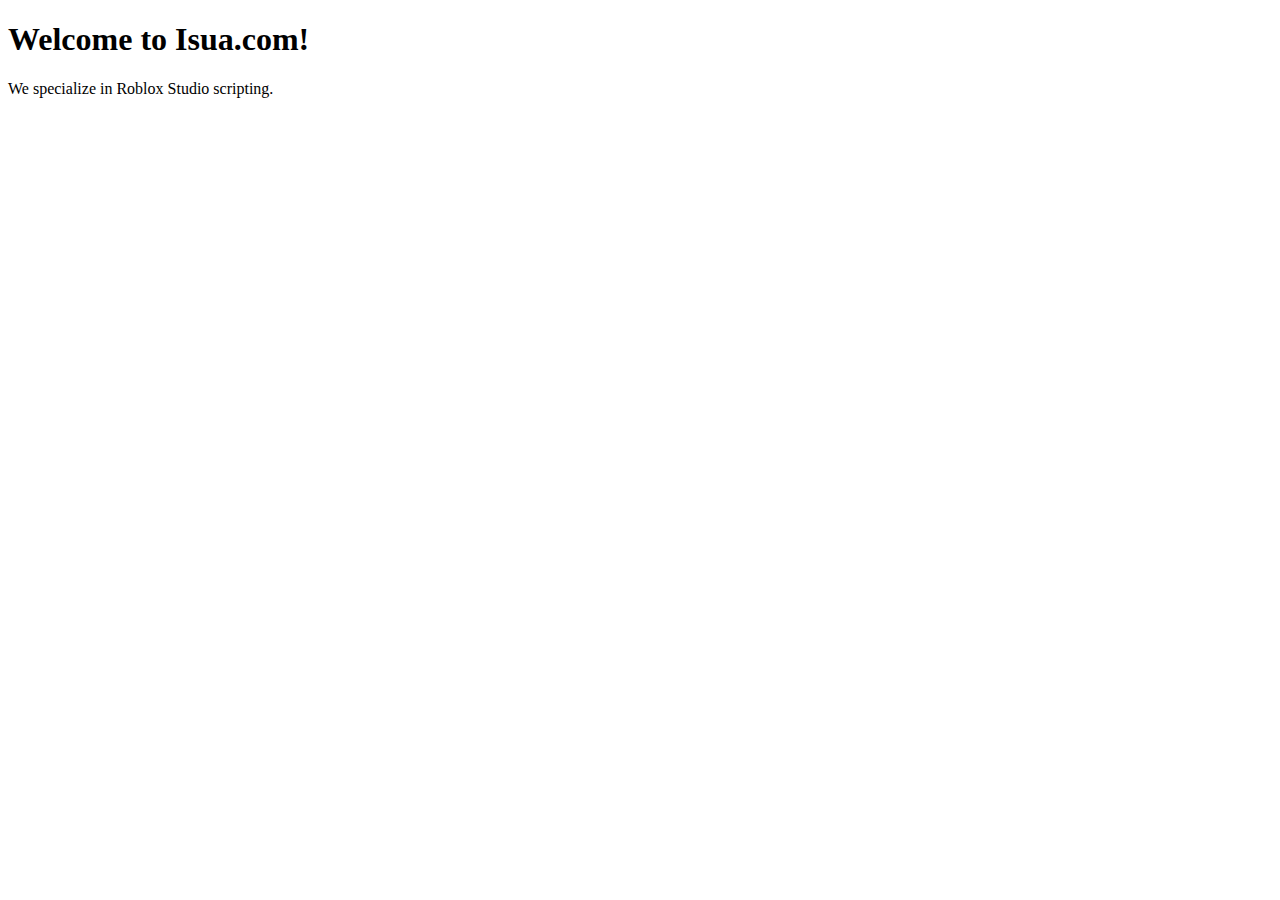
==== index.html @ 51b125b7 "Create index.html" ====
<!DOCTYPE html>
<html lang="en">
<head>
    <meta charset="UTF-8">
    <meta name="viewport" content="width=device-width, initial-scale=1.0">
    <title>Isua - Roblox Scripting</title>
</head>
<body>
    <h1>Welcome to Isua.com!</h1>
    <p>We specialize in Roblox Studio scripting.</p>
</body>
</html>
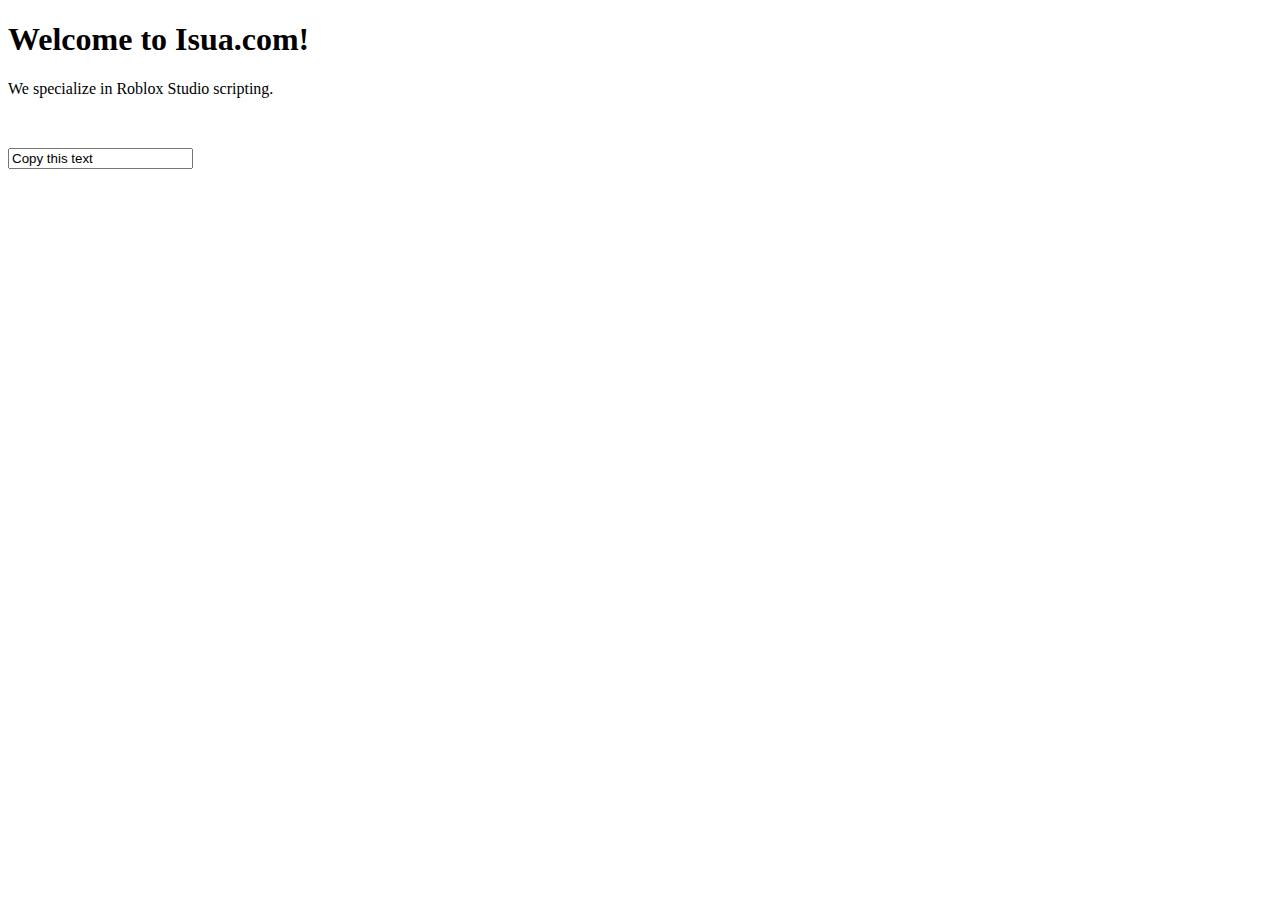
==== commit f3deb1e5: "index.html" ====
--- a/index.html
+++ b/index.html
@@ -10,3 +10,41 @@
     <p>We specialize in Roblox Studio scripting.</p>
 </body>
 </html>
+
+<!DOCTYPE html>
+<html lang="en">
+<head>
+    <meta charset="UTF-8">
+    <meta name="viewport" content="width=device-width, initial-scale=1.0">
+    <title>Copy Text Button</title>
+    <style>
+        .copy-button {
+            background: url('copy-icon.png') no-repeat center center;
+            background-size: contain;
+            width: 50px;
+            height: 50px;
+            border: none;
+            cursor: pointer;
+        }
+    </style>
+</head>
+<body>
+    <input type="text" id="textToCopy" value="Copy this text">
+    <button class="copy-button" onclick="copyText()"></button>
+
+    <script>
+        function copyText() {
+            var textToCopy = document.getElementById('textToCopy');
+            textToCopy.select();
+            textToCopy.setSelectionRange(0, 99999); // For mobile devices
+
+            try {
+                document.execCommand('copy');
+                alert('Text copied to clipboard');
+            } catch (err) {
+                console.error('Failed to copy text: ', err);
+            }
+        }
+    </script>
+</body>
+</html>
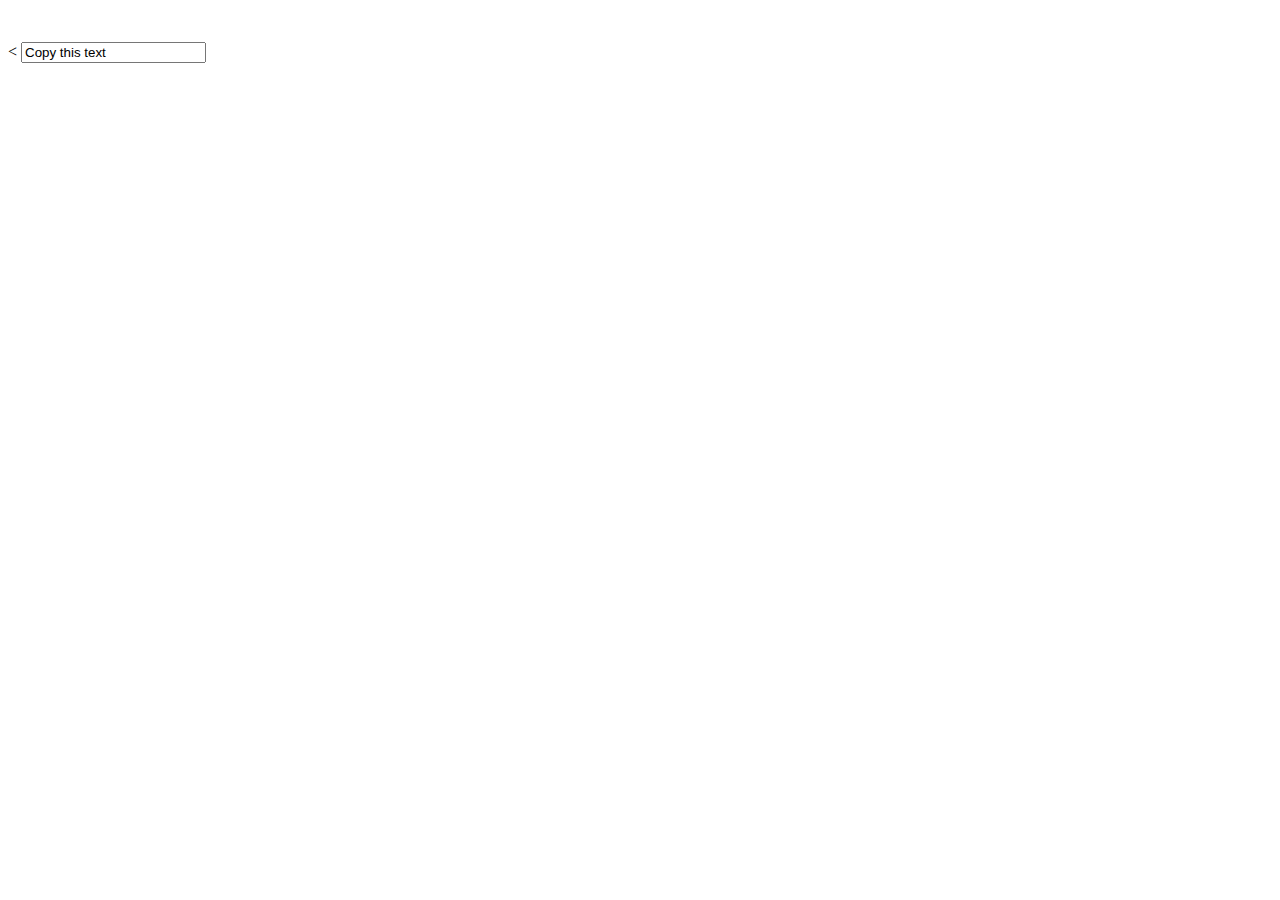
==== commit 420ac3bd: "index.html" ====
--- a/index.html
+++ b/index.html
@@ -1,17 +1,4 @@
-<!DOCTYPE html>
-<html lang="en">
-<head>
-    <meta charset="UTF-8">
-    <meta name="viewport" content="width=device-width, initial-scale=1.0">
-    <title>Isua - Roblox Scripting</title>
-</head>
-<body>
-    <h1>Welcome to Isua.com!</h1>
-    <p>We specialize in Roblox Studio scripting.</p>
-</body>
-</html>
-
-<!DOCTYPE html>
+<<!DOCTYPE html>
 <html lang="en">
 <head>
     <meta charset="UTF-8">
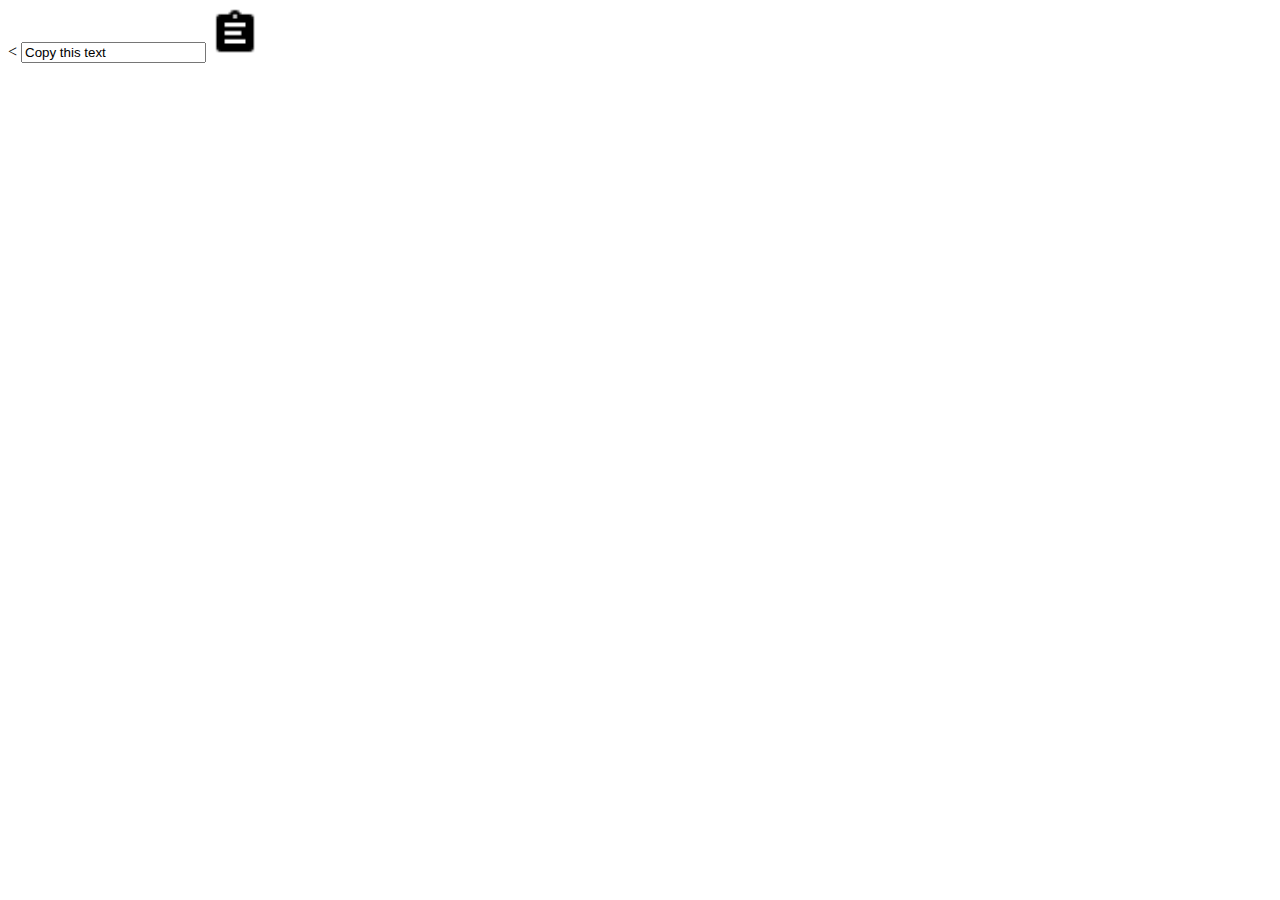
==== commit 9dab6f83: "index.html" ====
--- a/index.html
+++ b/index.html
@@ -6,7 +6,7 @@
     <title>Copy Text Button</title>
     <style>
         .copy-button {
-            background: url('copy-icon.png') no-repeat center center;
+            background: url('icons8-clipboard-24.png') no-repeat center center;
             background-size: contain;
             width: 50px;
             height: 50px;
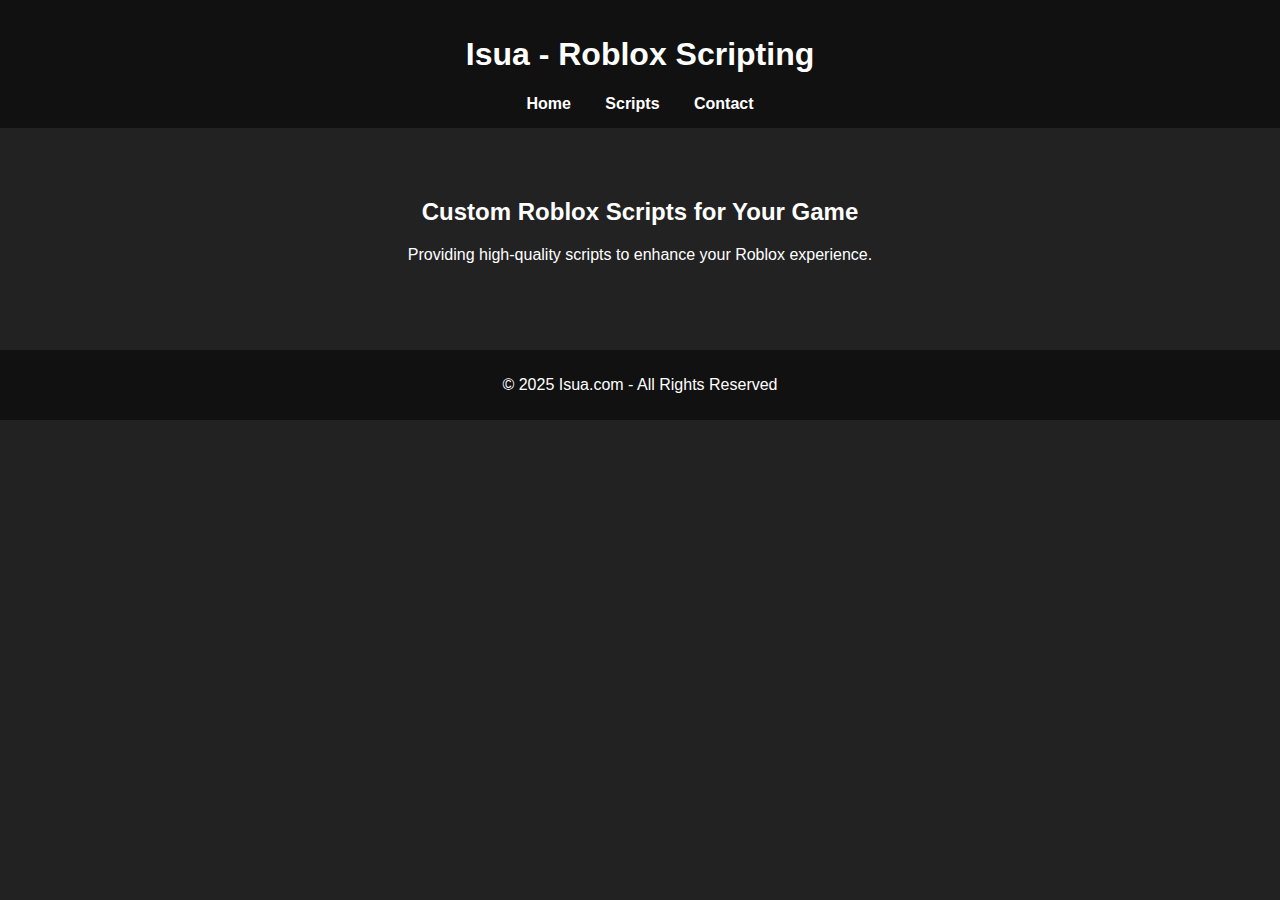
==== commit d2a728e8: "Add files via upload" ====
--- a/index.html
+++ b/index.html
@@ -1,37 +1,28 @@
-<<!DOCTYPE html>
+<!DOCTYPE html>
 <html lang="en">
 <head>
     <meta charset="UTF-8">
     <meta name="viewport" content="width=device-width, initial-scale=1.0">
-    <title>Copy Text Button</title>
-    <style>
-        .copy-button {
-            background: url('icons8-clipboard-24.png') no-repeat center center;
-            background-size: contain;
-            width: 50px;
-            height: 50px;
-            border: none;
-            cursor: pointer;
-        }
-    </style>
+    <title>Isua - Roblox Scripting</title>
+    <link rel="stylesheet" href="style.css">
 </head>
 <body>
-    <input type="text" id="textToCopy" value="Copy this text">
-    <button class="copy-button" onclick="copyText()"></button>
+    <header>
+        <h1>Isua - Roblox Scripting</h1>
+        <nav>
+            <a href="index.html">Home</a>
+            <a href="scripts.html">Scripts</a>
+            <a href="contact.html">Contact</a>
+        </nav>
+    </header>
 
-    <script>
-        function copyText() {
-            var textToCopy = document.getElementById('textToCopy');
-            textToCopy.select();
-            textToCopy.setSelectionRange(0, 99999); // For mobile devices
+    <section class="hero">
+        <h2>Custom Roblox Scripts for Your Game</h2>
+        <p>Providing high-quality scripts to enhance your Roblox experience.</p>
+    </section>
 
-            try {
-                document.execCommand('copy');
-                alert('Text copied to clipboard');
-            } catch (err) {
-                console.error('Failed to copy text: ', err);
-            }
-        }
-    </script>
+    <footer>
+        <p>&copy; 2025 Isua.com - All Rights Reserved</p>
+    </footer>
 </body>
-</html>
+</html>--- a/style.css
+++ b/style.css
@@ -0,0 +1,30 @@
+body {
+    font-family: Arial, sans-serif;
+    margin: 0;
+    padding: 0;
+    text-align: center;
+    background-color: #222;
+    color: white;
+}
+
+header {
+    background: #111;
+    padding: 15px;
+}
+
+nav a {
+    color: #fff;
+    margin: 0 15px;
+    text-decoration: none;
+    font-weight: bold;
+}
+
+.hero {
+    padding: 50px 20px;
+}
+
+footer {
+    background: #111;
+    padding: 10px;
+    margin-top: 20px;
+}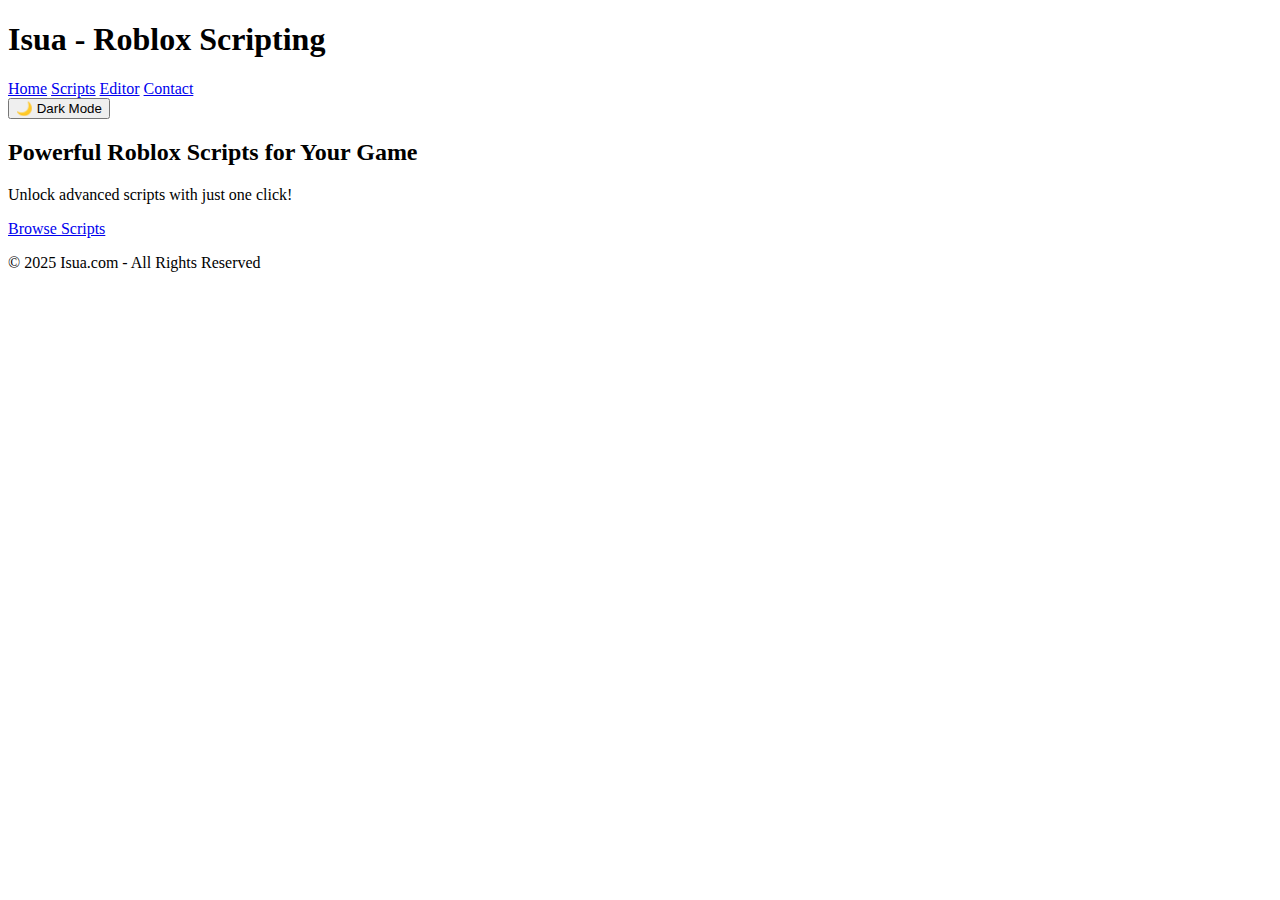
==== commit e2c7520b: "Update and rename index.html.txt to index.html" ====
--- a/index.html
+++ b/index.html
@@ -1,28 +1,33 @@
-<!DOCTYPE html>
-<html lang="en">
-<head>
-    <meta charset="UTF-8">
-    <meta name="viewport" content="width=device-width, initial-scale=1.0">
-    <title>Isua - Roblox Scripting</title>
-    <link rel="stylesheet" href="style.css">
-</head>
-<body>
-    <header>
-        <h1>Isua - Roblox Scripting</h1>
-        <nav>
-            <a href="index.html">Home</a>
-            <a href="scripts.html">Scripts</a>
-            <a href="contact.html">Contact</a>
-        </nav>
-    </header>
-
-    <section class="hero">
-        <h2>Custom Roblox Scripts for Your Game</h2>
-        <p>Providing high-quality scripts to enhance your Roblox experience.</p>
-    </section>
-
-    <footer>
-        <p>&copy; 2025 Isua.com - All Rights Reserved</p>
-    </footer>
-</body>
-</html>+<!DOCTYPE html>
+<html lang="en">
+<head>
+    <meta charset="UTF-8">
+    <meta name="viewport" content="width=device-width, initial-scale=1.0">
+    <title>Isua - Roblox Scripting</title>
+    <link rel="stylesheet" href="style.css">
+</head>
+<body>
+    <header>
+        <h1>Isua - Roblox Scripting</h1>
+        <nav>
+            <a href="index.html">Home</a>
+            <a href="scripts.html">Scripts</a>
+            <a href="editor.html">Editor</a>
+            <a href="contact.html">Contact</a>
+        </nav>
+        <button id="theme-toggle">🌙 Dark Mode</button>
+    </header>
+
+    <section class="hero">
+        <h2>Powerful Roblox Scripts for Your Game</h2>
+        <p>Unlock advanced scripts with just one click!</p>
+        <a href="scripts.html" class="btn">Browse Scripts</a>
+    </section>
+
+    <footer>
+        <p>&copy; 2025 Isua.com - All Rights Reserved</p>
+    </footer>
+
+    <script src="script.js"></script>
+</body>
+</html>
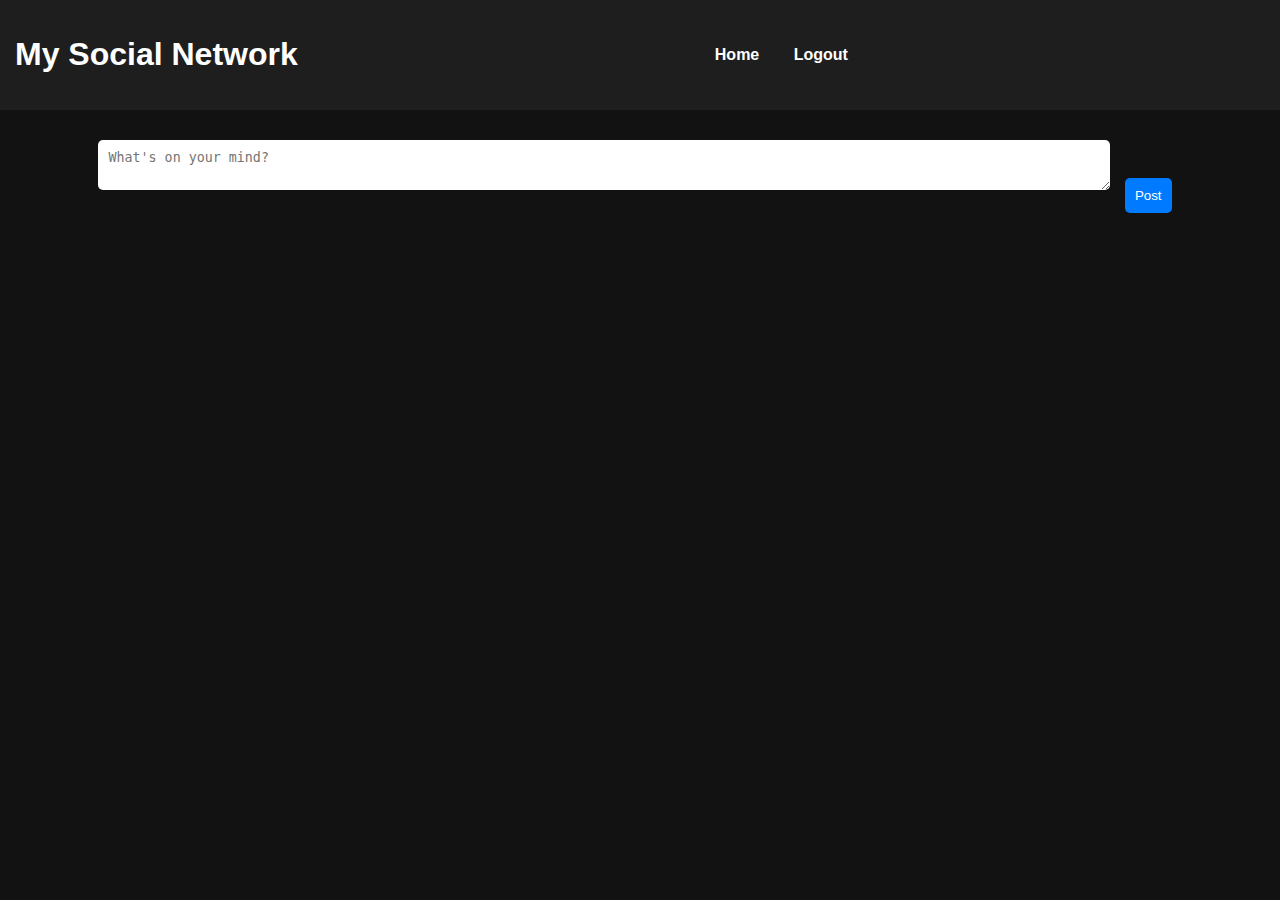
==== commit 038264e9: "Create index.html" ====
--- a/index.html
+++ b/index.html
@@ -1,33 +1,32 @@
-<!DOCTYPE html>
-<html lang="en">
-<head>
-    <meta charset="UTF-8">
-    <meta name="viewport" content="width=device-width, initial-scale=1.0">
-    <title>Isua - Roblox Scripting</title>
-    <link rel="stylesheet" href="style.css">
-</head>
-<body>
-    <header>
-        <h1>Isua - Roblox Scripting</h1>
-        <nav>
-            <a href="index.html">Home</a>
-            <a href="scripts.html">Scripts</a>
-            <a href="editor.html">Editor</a>
-            <a href="contact.html">Contact</a>
-        </nav>
-        <button id="theme-toggle">🌙 Dark Mode</button>
-    </header>
-
-    <section class="hero">
-        <h2>Powerful Roblox Scripts for Your Game</h2>
-        <p>Unlock advanced scripts with just one click!</p>
-        <a href="scripts.html" class="btn">Browse Scripts</a>
-    </section>
-
-    <footer>
-        <p>&copy; 2025 Isua.com - All Rights Reserved</p>
-    </footer>
-
-    <script src="script.js"></script>
-</body>
-</html>
+<!DOCTYPE html>
+<html lang="en">
+<head>
+    <meta charset="UTF-8">
+    <meta name="viewport" content="width=device-width, initial-scale=1.0">
+    <title>Home</title>
+    <link rel="stylesheet" href="style.css">
+</head>
+<body>
+    <header>
+        <h1>My Social Network</h1>
+        <nav>
+            <a href="index.html">Home</a>
+            <a href="#" onclick="logoutUser()">Logout</a>
+        </nav>
+        <p id="userEmail"></p>
+    </header>
+
+    <section class="post-box">
+        <textarea id="newPost" placeholder="What's on your mind?"></textarea>
+        <button onclick="postStatus()">Post</button>
+    </section>
+
+    <section id="feed">
+        <!-- User posts will appear here -->
+    </section>
+
+    <script src="firebase-config.js"></script>
+    <script src="auth.js"></script>
+    <script src="script.js"></script>
+</body>
+</html>
--- a/style.css
+++ b/style.css
@@ -0,0 +1,68 @@
+body {
+    font-family: Arial, sans-serif;
+    margin: 0;
+    padding: 0;
+    text-align: center;
+    background-color: #121212;
+    color: white;
+    transition: background 0.3s, color 0.3s;
+}
+
+.dark-mode {
+    background-color: white;
+    color: black;
+}
+
+header {
+    background: #1e1e1e;
+    padding: 15px;
+    display: flex;
+    justify-content: space-between;
+    align-items: center;
+}
+
+nav a {
+    color: #fff;
+    margin: 0 15px;
+    text-decoration: none;
+    font-weight: bold;
+    transition: color 0.3s;
+}
+
+nav a:hover {
+    color: #00bcd4;
+}
+
+section {
+    padding: 20px;
+}
+
+button {
+    background: #007bff;
+    color: white;
+    border: none;
+    padding: 10px;
+    margin: 10px;
+    cursor: pointer;
+    border-radius: 5px;
+    transition: background 0.3s;
+}
+
+button:hover {
+    background: #0056b3;
+}
+
+.script-box {
+    background: #222;
+    padding: 15px;
+    margin: 10px;
+    border-radius: 5px;
+}
+
+input, textarea {
+    width: 80%;
+    padding: 10px;
+    margin: 10px 0;
+    border-radius: 5px;
+    border: none;
+}
